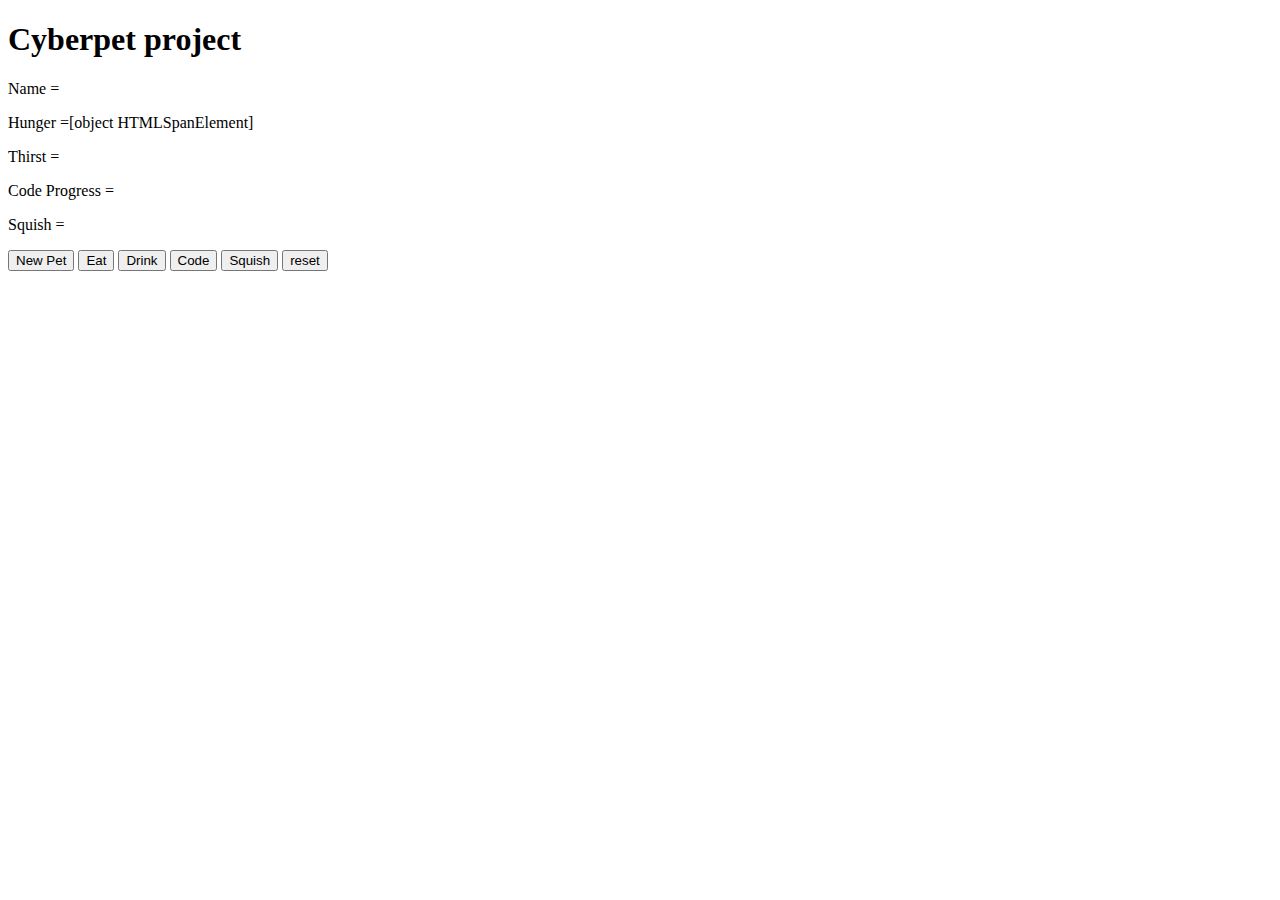
==== cutecoder.html @ fa1568dc "html updated" ====
<!DOCTYPE html>
<html lang="en">
<head>
    <meta charset="UTF-8">
    <meta name="viewport" content="width=device-width, initial-scale=1.0">
    <title>Document</title>
    <link rel="stylesheet" href="style.css">
</head>
<body>
  <h1>Cyberpet project</h1>
  <p>Name =<span id="name"></span></p>
  <p>Hunger =<span id="hunger"></span></p>
  <p>Thirst =<span id="thirst"></span></p>
  <p>Code Progress =<span id="code Progress"></span></p>
  <p>Squish =<span id="squish"></span></p>
<div>
    <button onclick="petNew()">New Pet</button>
    <button onclick="newPet.eats()">Eat</button>
    <button onclick="newPet.drinks()">Drink</button>
    <button onclick="newPet.codes()">Code</button>
    <button onclick="newPet.cuddlestuffie()">Squish</button>
    <button onclick="newPet.reset()">reset</button>
    
</div>


<script src="cyberpet.js"></script>
</body>
</html>
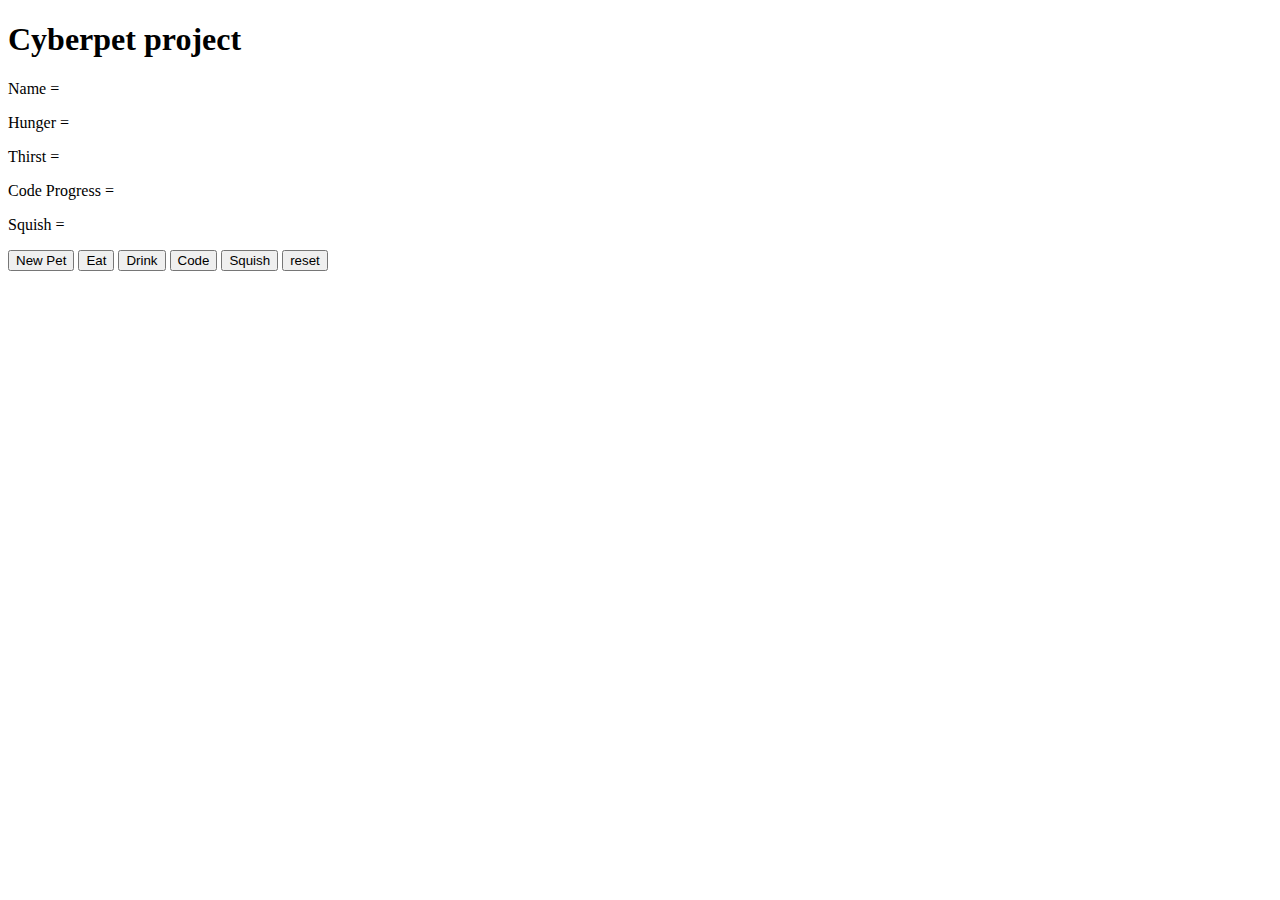
==== commit d8b1f8b2: "html updated" ====
--- a/cutecoder.html
+++ b/cutecoder.html
@@ -11,7 +11,7 @@
   <p>Name =<span id="name"></span></p>
   <p>Hunger =<span id="hunger"></span></p>
   <p>Thirst =<span id="thirst"></span></p>
-  <p>Code Progress =<span id="code Progress"></span></p>
+  <p>Code Progress =<span id="codeprogress"></span></p>
   <p>Squish =<span id="squish"></span></p>
 <div>
     <button onclick="petNew()">New Pet</button>
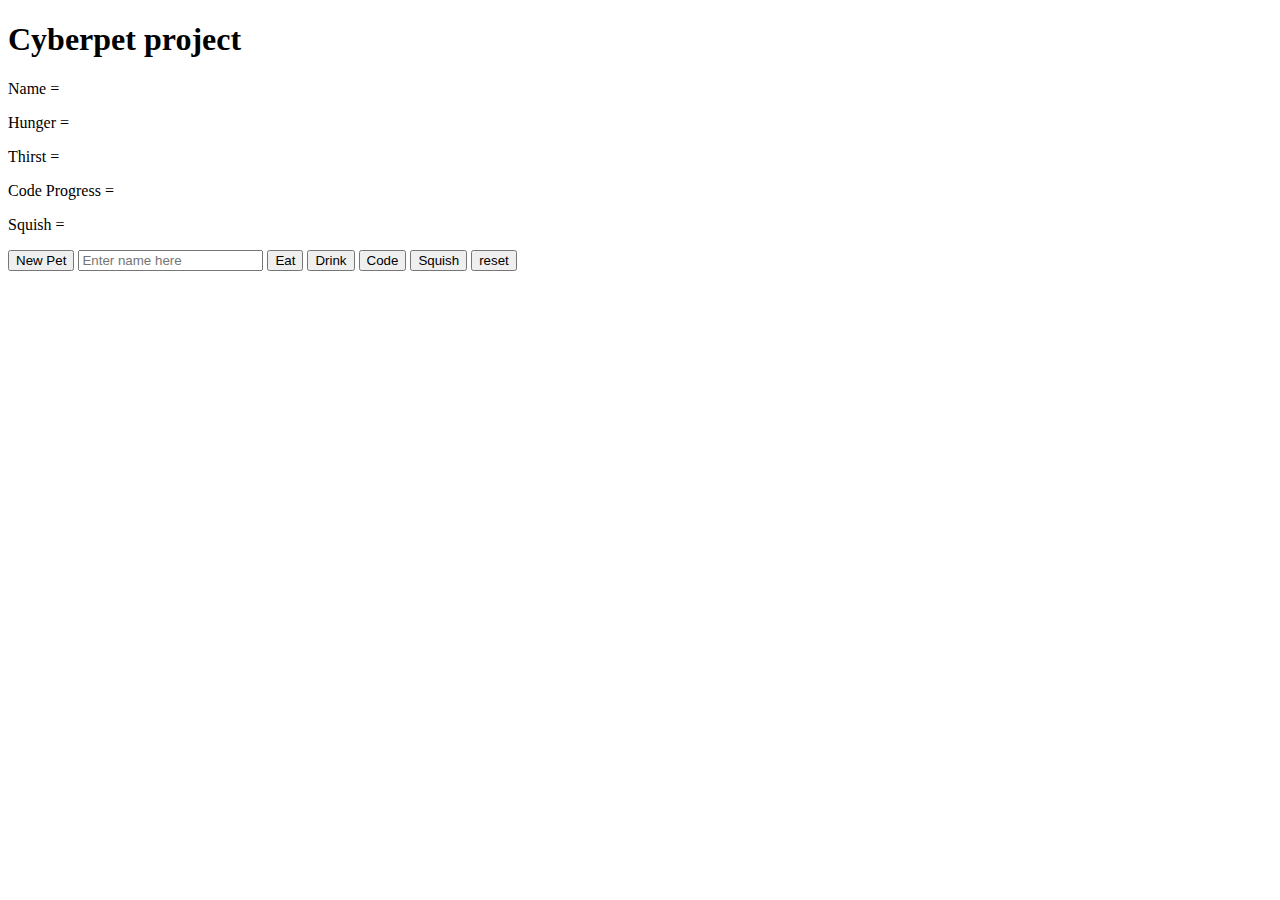
==== commit 7715ff27: "update and fix to naming" ====
--- a/cutecoder.html
+++ b/cutecoder.html
@@ -8,13 +8,14 @@
 </head>
 <body>
   <h1>Cyberpet project</h1>
-  <p>Name =<span id="name"></span></p>
-  <p>Hunger =<span id="hunger"></span></p>
-  <p>Thirst =<span id="thirst"></span></p>
-  <p>Code Progress =<span id="codeprogress"></span></p>
-  <p>Squish =<span id="squish"></span></p>
+  <p>Name = <span id="name"></span></p>
+  <p>Hunger = <span id="hunger"></span></p>
+  <p>Thirst = <span id="thirst"></span></p>
+  <p>Code Progress = <span id="codeprogress"></span></p>
+  <p>Squish = <span id="squish"></span></p>
 <div>
-    <button onclick="petNew()">New Pet</button>
+    <button onclick="createNewPet()">New Pet</button>
+    <input type="text" id="nameInput" placeholder="Enter name here">
     <button onclick="newPet.eats()">Eat</button>
     <button onclick="newPet.drinks()">Drink</button>
     <button onclick="newPet.codes()">Code</button>
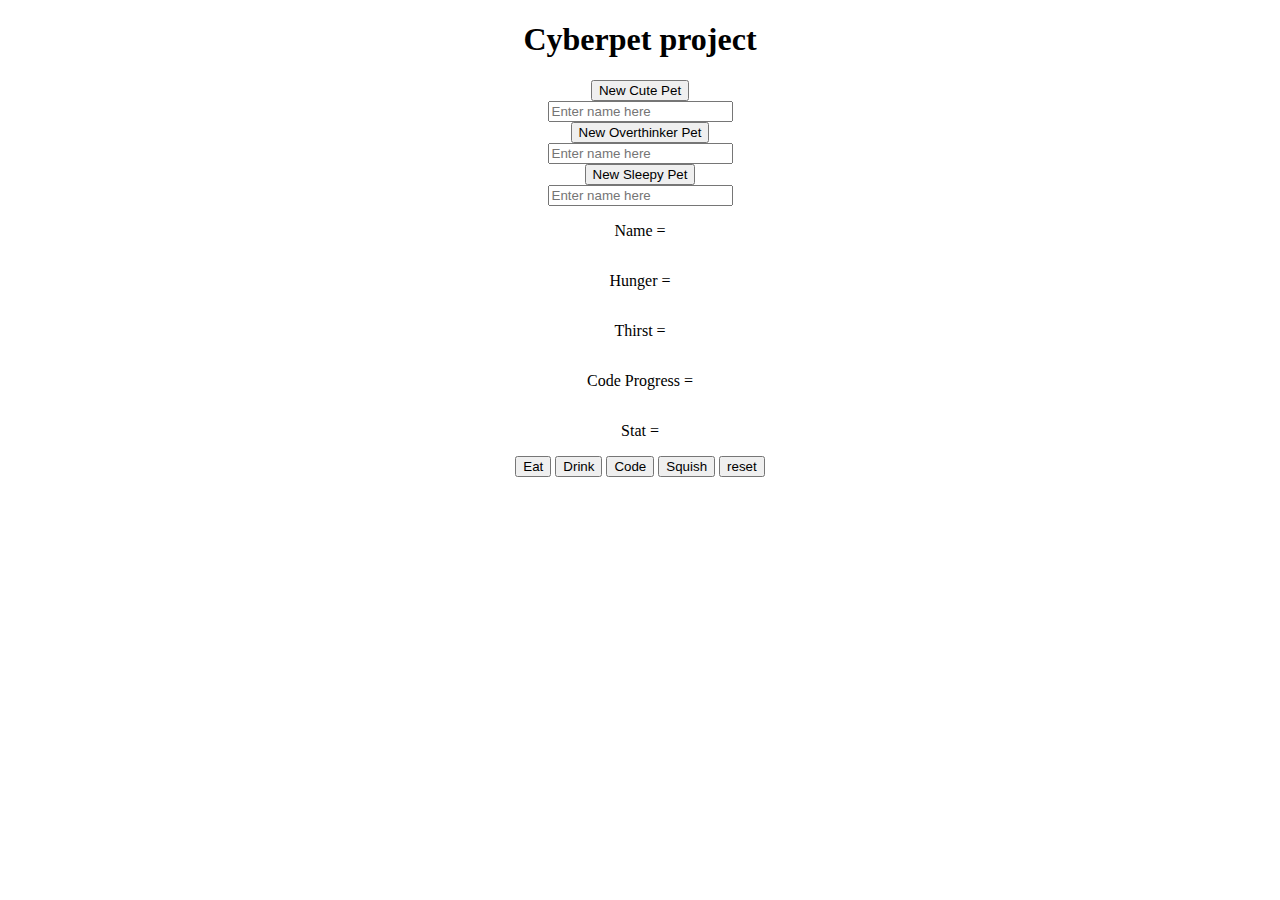
==== commit 79126cd0: "update" ====
--- a/cutecoder.html
+++ b/cutecoder.html
@@ -8,18 +8,23 @@
 </head>
 <body>
   <h1>Cyberpet project</h1>
-  <p>Name = <span id="name"></span></p>
+  <button onclick="createNewCutePet()">New Cute Pet</button>
+    <input type="text" id="nameInput1" placeholder="Enter name here">
+    <button onclick="createNewThinkyPet()">New Overthinker Pet</button>
+    <input type="text" id="nameInput2" placeholder="Enter name here">
+    <button onclick="createNewSleepyPet()">New Sleepy Pet</button>
+    <input type="text" id="nameInput3" placeholder="Enter name here">
+  <p>Name = <span id="nameC" id="nameT" id="nameS"></span></p>
   <p>Hunger = <span id="hunger"></span></p>
   <p>Thirst = <span id="thirst"></span></p>
   <p>Code Progress = <span id="codeprogress"></span></p>
-  <p>Squish = <span id="squish"></span></p>
+  <p id="varStat">Stat = <span id="varStatValue"></span></p>
 <div>
-    <button onclick="createNewPet()">New Pet</button>
-    <input type="text" id="nameInput" placeholder="Enter name here">
+    
     <button onclick="newPet.eats()">Eat</button>
     <button onclick="newPet.drinks()">Drink</button>
     <button onclick="newPet.codes()">Code</button>
-    <button onclick="newPet.cuddlestuffie()">Squish</button>
+    <button id="VarStatButton" onclick="newPet.cuddlestuffie()">Squish</button>
     <button onclick="newPet.reset()">reset</button>
     
 </div>
--- a/style.css
+++ b/style.css
@@ -0,0 +1,191 @@
+@import url('https://fonts.googleapis.com/css2?family=Concert+One&display=swap');
+
+.concert-one-regular {
+    font-family: "Concert One", sans-serif;
+    font-weight: 400;
+    font-style: normal;
+}
+
+body {
+    display: flex;
+    flex-direction: column;
+    align-items: center;
+    margin-top: 0px;
+    padding: 0px;
+    overflow-x: hidden;
+}
+
+.white {
+    color: white;
+}
+
+.black {
+    color: black;
+}
+
+.lrgT {
+    font-size: 28px;
+}
+
+.smllT {
+    font-size: 14px;
+}
+
+.fill {
+    filter: invert(100%) sepia(0%) saturate(4767%) hue-rotate(142deg) brightness(126%) contrast(110%);
+}
+
+.pets { 
+    text-align: center;
+    border-radius: 10px;
+    padding-top: 20px;
+}
+
+#petContainer {
+    display: flex;
+    flex-direction: row;
+    justify-content: space-between;
+    box-sizing: border-box;
+    margin-top: 60px;
+    width: 2000px;
+    height: fit-content;
+}
+
+#bgCover {
+    position: absolute;
+    background-color: darkseagreen;
+    width: 100%;
+    height: 100%;
+    top: 0px;
+}
+
+.petImageCont {
+    position: relative;
+    top: 30px;
+    width: 150px;
+    height: 150px;
+    border: 1px solid rgba(0, 0, 0, 0.158);
+}
+
+#infoCont {
+    display: flex;
+    box-sizing: border-box;
+    flex-direction: column;
+    position: relative;
+    justify-content: space-evenly;
+    align-content: center;
+    background-color: rgba(0, 0, 0, 0.436);
+    height: 170px;
+    width: 150px;
+    top: 65px;
+    left: 15px;
+    border: 1px solid rgba(0, 0, 0, 0.127);
+    border-radius: 5px;
+}
+
+#options {
+    display: flex;
+    box-sizing: border-box;
+    flex-direction: column;
+    position: relative;
+    justify-content: space-evenly;
+    align-content: center;
+    background-color: rgba(0, 0, 0, 0.436);
+    height: 170px;
+    width: 150px;
+    top: -105px;
+    left: 180px;
+    padding-top: 8px;
+    padding-left: 8px;
+    border: 1px solid rgba(0, 0, 0, 0.127);
+    border-radius: 5px;
+}
+
+.iconCont {
+    width: 25px;
+    height: 25px;
+    padding: 1px;
+}
+
+#drinkProg {
+    background-color: rgb(120, 120, 120);
+    width: 100px;
+    height: 5px;
+    position: relative;
+    top: -20px;
+    left: 30px;
+}
+
+#eatProg {
+    background-color: rgb(120, 120, 120);
+    width: 100px;
+    height: 5px;
+    position: relative;
+    top: -20px;
+    left: 30px;
+}
+
+#codeProg {
+    background-color: rgb(120, 120, 120);
+    width: 100px;
+    height: 5px;
+    position: relative;
+    top: -20px;
+    left: 30px;
+}
+
+#varProg {
+    background-color: rgb(120, 120, 120);
+    width: 100px;
+    height: 5px;
+    position: relative;
+    top: -20px;
+    left: 30px;
+}
+
+
+#pet1 {
+    position: relative;
+    z-index: -1;
+    top: 0px;
+    left: 0px;
+    background-color: #ff206e;
+    width: 345px;
+    height: 440px;
+    transition: 1.5s ease-in-out;
+}
+
+
+
+#pet2 {
+    position: relative;
+    z-index: 1;
+    top: 0px;
+    left: 0px;
+    background-color: #fbff12;
+    width: 345px;
+    height: 440px;
+    transition: 1.5s ease-in-out;
+}
+
+#pet3 {
+    position: relative;
+    z-index: -1;
+    top: 0px;
+    left: 0px;
+    background-color: #41ead4;
+    width: 345px;
+    height: 440px;
+    transition: 1.5s ease-in-out;
+}
+
+#selectorCont {
+    background-color: white;
+    display: flex;
+    flex-direction: row;
+    justify-content: space-around;
+    align-items: center;
+    width: 345px;
+    margin: 20px;
+    position: relative;
+}
